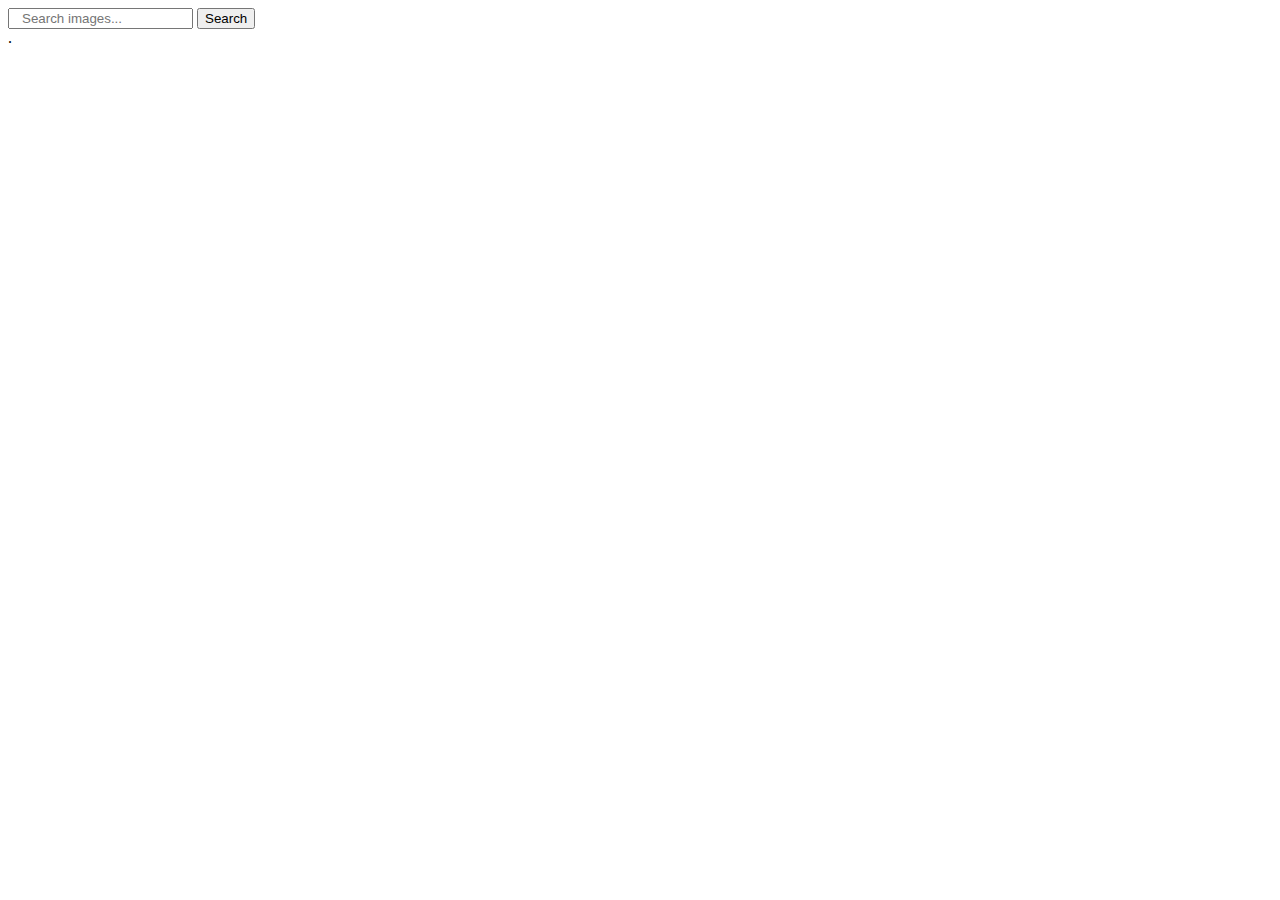
==== index.html @ 628ef2ef "Deploying to gh-pages from @ stayprimitive/goit-js-hw-12@ac0d52ffd547cd4e99c03d241bfb40ba19fcf2ef 🚀" ====
<!DOCTYPE html>
<html lang="en">

<head>
  <meta charset="UTF-8" />
  <link rel="icon" type="image/svg+xml" href="/favicon.svg" />
  <meta name="viewport" content="width=device-width, initial-scale=1.0" />
  <title>Search</title>
  
  <script type="module" crossorigin src="/goit-js-hw-12/commonHelpers.js"></script>
  <link rel="modulepreload" crossorigin href="/goit-js-hw-12/assets/vendor-8c59ed88.js">
  <link rel="stylesheet" href="/goit-js-hw-12/assets/vendor-1cd1f9d9.css">
  <link rel="stylesheet" href="/goit-js-hw-12/assets/index-9fd736a6.css">
</head>

<body>
<!--Form-->
  <form class="form">
    <input 
    class="input" 
    type="text" 
    name="value" 
    placeholder="Search images..." 
    style="text-indent: 10px;" 
    required />

    <button 
    class="submit-button" 
    type="submit">Search</button>
  </form>
<!--Loader-->
  <div class="loader">.</div>
<!--Gallery-->
  <ul class="gallery"></ul>

</body>
  
</html>
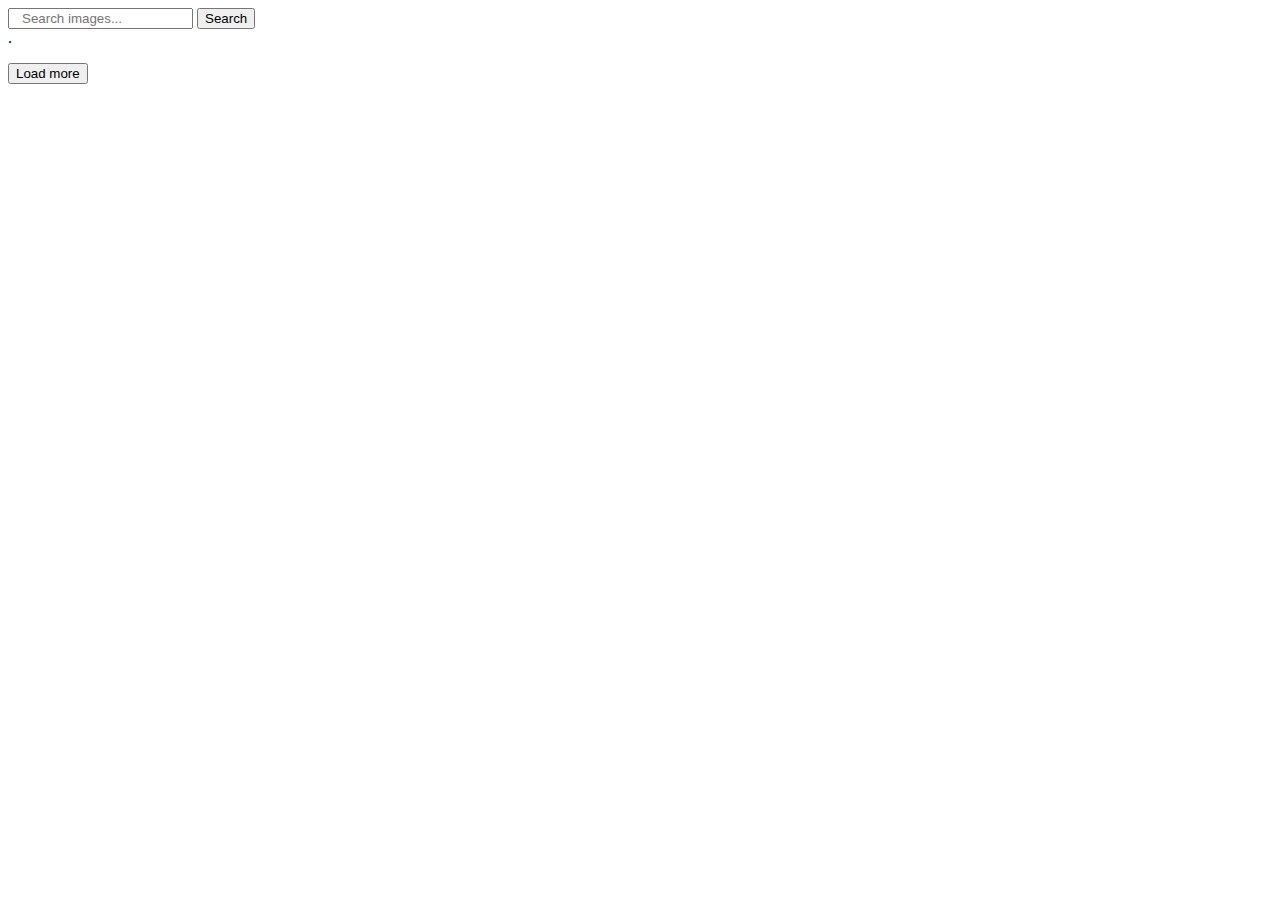
==== commit a911b2dd: "Deploying to gh-pages from @ stayprimitive/goit-js-hw-12@3595d11007810f80e1ed24dd7b9e670c907dcce4 🚀" ====
--- a/index.html
+++ b/index.html
@@ -8,9 +8,9 @@
   <title>Search</title>
   
   <script type="module" crossorigin src="/goit-js-hw-12/commonHelpers.js"></script>
-  <link rel="modulepreload" crossorigin href="/goit-js-hw-12/assets/vendor-8c59ed88.js">
+  <link rel="modulepreload" crossorigin href="/goit-js-hw-12/assets/vendor-c493984e.js">
   <link rel="stylesheet" href="/goit-js-hw-12/assets/vendor-1cd1f9d9.css">
-  <link rel="stylesheet" href="/goit-js-hw-12/assets/index-9fd736a6.css">
+  <link rel="stylesheet" href="/goit-js-hw-12/assets/index-2eb801ca.css">
 </head>
 
 <body>
@@ -32,7 +32,8 @@
   <div class="loader">.</div>
 <!--Gallery-->
   <ul class="gallery"></ul>
-
+<!--Load More Button-->
+<button class="loadButton load-button-hidden" type="button">Load more</button>
 </body>
   
 </html>